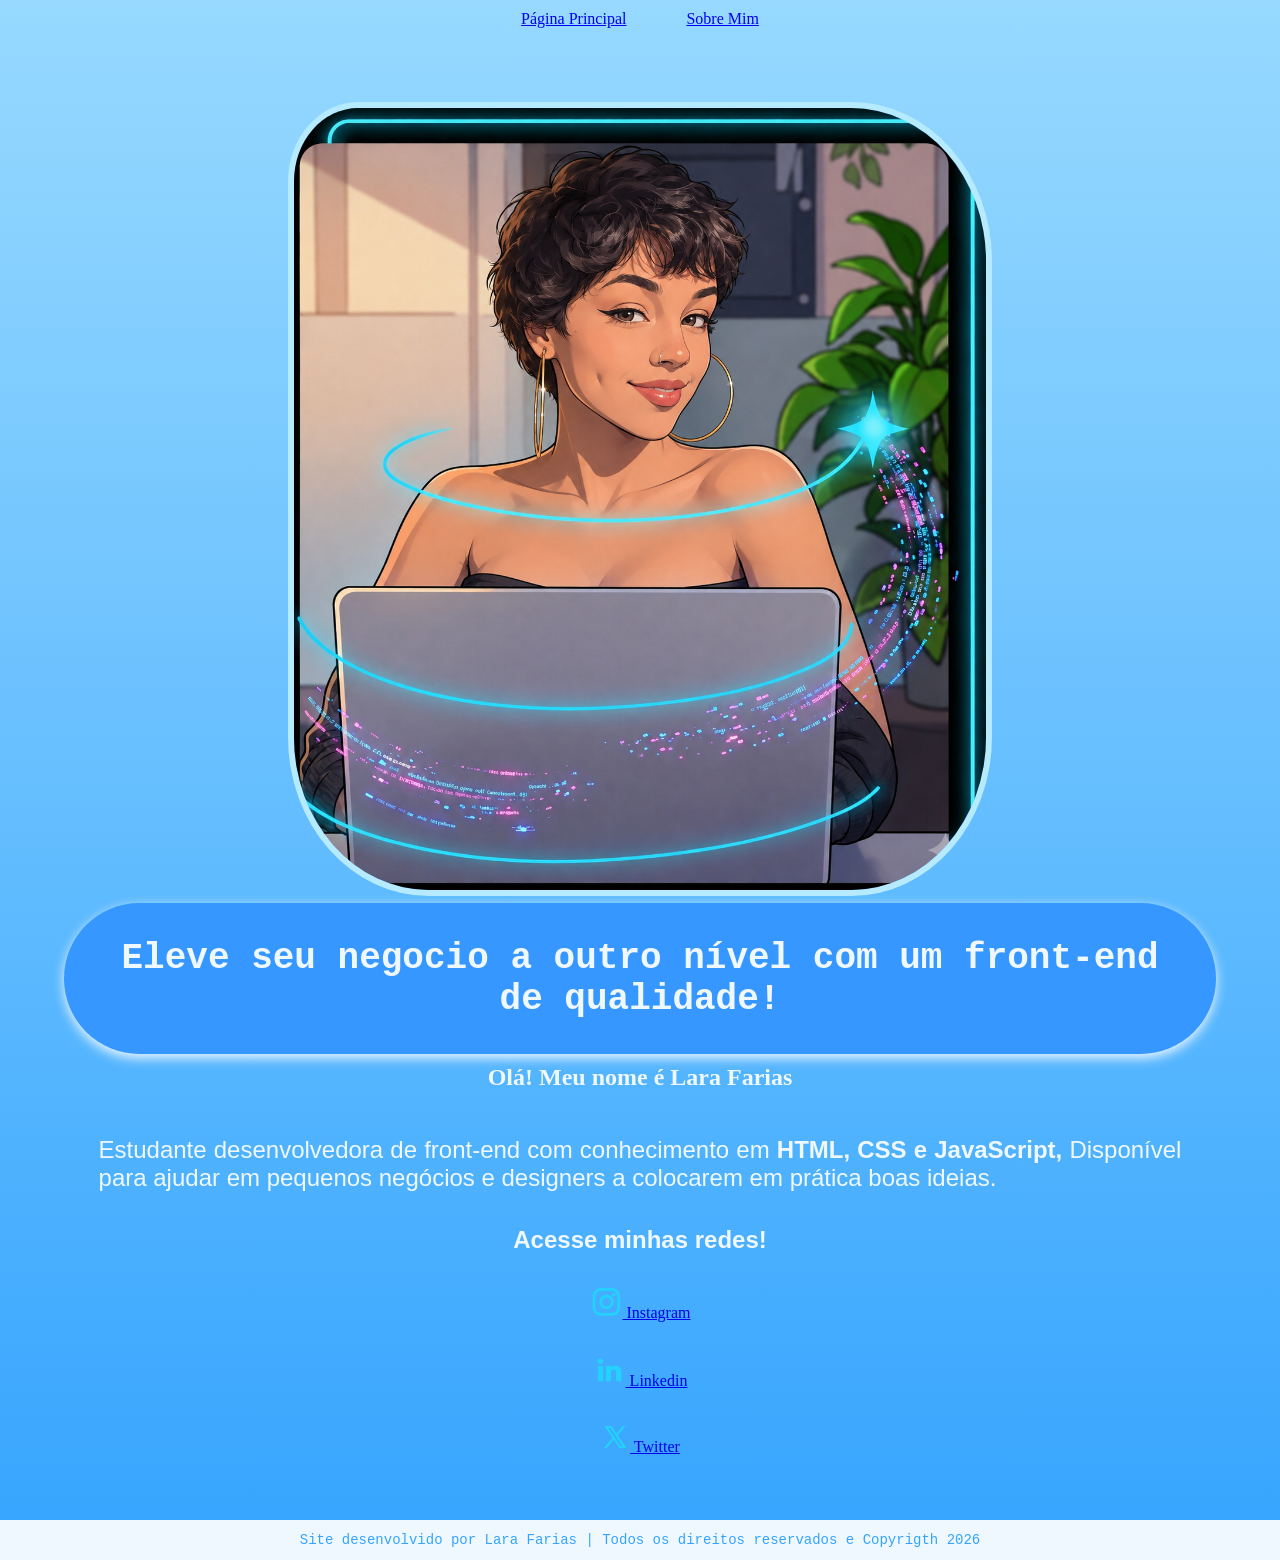
==== index.html @ 3698665c "Add files via upload" ====
<!DOCTYPE html>
<html lang="pt-br">
<head>
    <meta charset="UTF-8">
    <meta name="viewport" content="width=device-width, initial-scale=1.0">
    <title>Portfólio</title>
    <link rel="stylesheet" href="./styles/estilo.css">
</head>
<body>
   
    <!-- LINKS DE ACESSO -->
    <header class="cabecalho">
        <nav class="cabecalho-menu">

            <a class="menu link" href="index.html"> Página Principal </a>
            <a class="menu link" href="sobre.html"> Sobre Mim </a>
        
        </nav>
    </header>

    <!-- INICIO -->
    <main class="apresentacao">
        <section class="apresentacao-conteudo">
            <div>

                <h1 class="apresentacao-titulo"> Eleve seu negocio a outro nível com um front-end de qualidade! </h1>
                
                <h2 class="apresentacao-subtitulo"> Olá! Meu nome é Lara Farias </h2>
                <p class="apresentacao-paragrafo"> Estudante desenvolvedora de front-end com conhecimento em <strong> HTML, CSS e JavaScript,</strong> Disponível para ajudar em pequenos negócios e designers a colocarem em prática boas ideias. </p>


    <!-- MAIS SOBRE MIM -->
                <div class="apresentacao-links">
                <h2 class="apresentacao-links-subtitulo"> Acesse minhas redes! </h2>
                <a class="apresentacao-link2" href="https://www.instagram.com" target="_blank"><img src="./imagens/instagram (1).png"> Instagram </a>
                <a class="apresentacao-link2" href="https://www.linkedin.com" target="_blank"><img src="./imagens/linkedin (1).png"> Linkedin </a>
                <a class="apresentacao-link2" href="https://www.x.com" target="_blank"><img src="./imagens/x.png"> Twitter </a>
            </div>
        </section>
        <img id="imagem-principal" src="./imagens/Retrato futurista com laptop e neon.png" alt="Lara Farias" title="Estudante Front-end">
    </main>

    <footer> Site desenvolvido por Lara Farias | Todos os direitos reservados e Copyrigth 2026 </footer>
</body>
</html>
---- styles/estilo.css ----
@import url('https://fonts.googleapis.com/css?family=Darker+Grotesque:wght@300..900&family=Krona+One&family-Montserrat:ital,wght@0,100..900;1,100..900&display=swap');
*{ margin: 0px;
padding: 0px;
}

body {
    background: linear-gradient(rgb(151, 217, 255), rgb(53, 164, 254));
    color: aliceblue;
    box-sizing:border-box;
}

.apresentacao {
    display: flex;
    align-items: center;
    justify-content: space-between;
    padding: 9% 10%;
    gap: 7px;
}

.apresentacao-conteudo {
    width: 50%;
    display: flex;
    flex-direction: column;
    gap: 40px;
}

.cabecalho {
    padding: 2% 0% 0% 5%;
}

.cabecalho-menu {
    display:flex;
    gap: 60px;
}

.menu-link {
    font-family: 'Gill Sans', 'Gill Sans MT', Calibri, 'Trebuchet MS', sans-serif;
    font-size: 1.5rem;
    font-weight: 600;
    color: rgb(53, 164, 254);
    text-decoration: none;
}

.apresentacao-subtitulo {
    text-align: center;
    padding: 10px;
    font-weight: 600;
    font-family: Cambria, Cochin, Georgia, Times, 'Times New Roman', serif;
}

.apresentacao-titulo {
    font-size: 2.25rem;
    font-family: 'Courier New', Courier, monospace;
    color: aliceblue;
    text-align: center;
    padding: 3%;
    background-color: rgb(53, 151, 255);
    border-radius: 80px;
    box-shadow: 0 4px 12px;
    overflow: hidden;
}

.apresentacao-titulo:hover {
    color: deepskyblue;
}

.apresentacao-paragrafo {
    font-size: 1.5rem;
    text-align: justify;
    font-family: 'Lucida Sans', 'Lucida Sans Regular', 'Lucida Grande', 'Lucida Sans Unicode', Geneva, Verdana, sans-serif;
    padding: 3%;
}

.apresentacao-links {
    display: flex;
    flex-direction: column;
    justify-content: space-between;
    align-items: center;
    gap: 32px;
}

.apresentacao-links-subtitulo {
    font-family: 'Gill Sans', 'Gill Sans MT', Calibri, 'Trebuchet MS', sans-serif;
    font-weight: bold;
    font-size: 1.5rem;
}

.apresentacao-links2 {
    width: 50%;
    text-align: center;
    border-radius: 8px;
    font-size: 1.5rem;
    padding: 21.5px 0;
    text-decoration: none;
    color: azure;
    font-family: 'Lucida Sans', 'Lucida Sans Regular', 'Lucida Grande', 'Lucida Sans Unicode', Geneva, Verdana, sans-serif;
    font-weight: bold;
    border: 2px solid aliceblue;
    display: flex;
    justify-content: center;
    gap: 16px;
}

.apresentacao-links2:hover {
    background-color: rgb(209, 243, 255);
}



.destaque {
    color:rgb(72, 209, 255);
}

footer {
    text-align: center;
    background-color: aliceblue;
    color: rgb(53, 164, 254);
    font-family: 'Courier New', Courier, monospace;
    font-weight: 400;
    font-size: 0.875rem;
    padding: 12px;
}

#imagem-principal {
    border-radius: 20%;
    border: 6px solid rgb(182, 234, 255);
    border-top-left-radius: 10%;
    width: 60%;
    box-shadow: 0 1px 3px rgba(red, green, blue, alpha);
}

.imagem-secundaria {
    width: 60%;
    border-radius: 20%;
    border: 6px solid rgb(182, 234, 255);
    border-top-left-radius: 10%;
    box-shadow: 0 1px 3px rgba(red, green, blue, alpha);
}

.conteudo-texto {
    color: aliceblue;
    font-family: 'Gill Sans', 'Gill Sans MT', Calibri, 'Trebuchet MS', sans-serif;
    font-weight: 400;
    font-size: 1.125rem;
    text-align: justify;
    padding: 0% 15%;
}


/* Media Query - Deixar a página de forma responsiva */
@media (max-width: 1080px) {

}
body {
     background-color: rgb(151, 217, 255);
 }
 .cabecalho {
    padding: 10px;
 }
 .cabecalho-menu {
    justify-content: center;
 }
 .apresentacao {
    flex-direction: column-reverse;
    padding: 5%;
 }
.apresentacao-conteudo {
    width: auto;
}
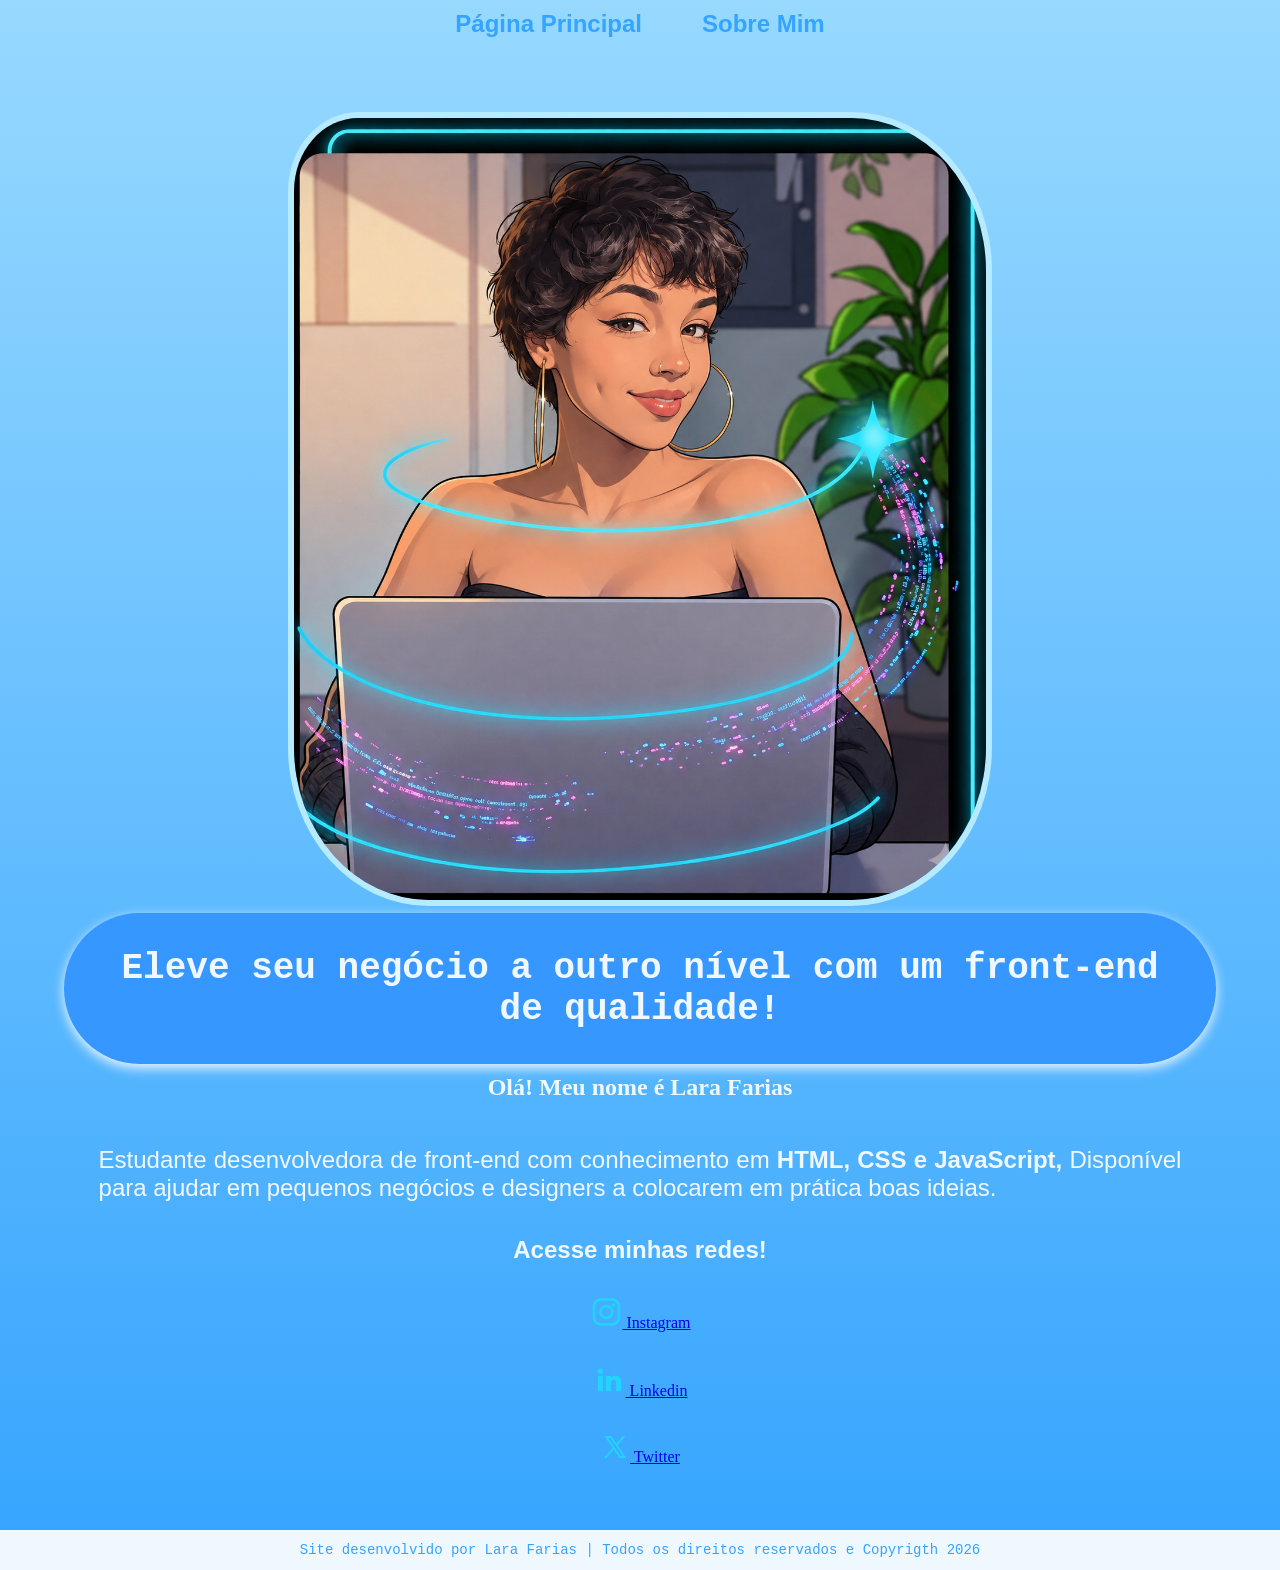
==== commit efe51dee: "Add files via upload" ====
--- a/index.html
+++ b/index.html
@@ -12,8 +12,8 @@
     <header class="cabecalho">
         <nav class="cabecalho-menu">
 
-            <a class="menu link" href="index.html"> Página Principal </a>
-            <a class="menu link" href="sobre.html"> Sobre Mim </a>
+            <a class="menu-link" href="index.html"> Página Principal </a>
+            <a class="menu-link" href="sobre.html"> Sobre Mim </a>
         
         </nav>
     </header>
@@ -23,7 +23,7 @@
         <section class="apresentacao-conteudo">
             <div>
 
-                <h1 class="apresentacao-titulo"> Eleve seu negocio a outro nível com um front-end de qualidade! </h1>
+                <h1 class="apresentacao-titulo"> Eleve seu negócio a outro nível com um front-end de qualidade! </h1>
                 
                 <h2 class="apresentacao-subtitulo"> Olá! Meu nome é Lara Farias </h2>
                 <p class="apresentacao-paragrafo"> Estudante desenvolvedora de front-end com conhecimento em <strong> HTML, CSS e JavaScript,</strong> Disponível para ajudar em pequenos negócios e designers a colocarem em prática boas ideias. </p>
